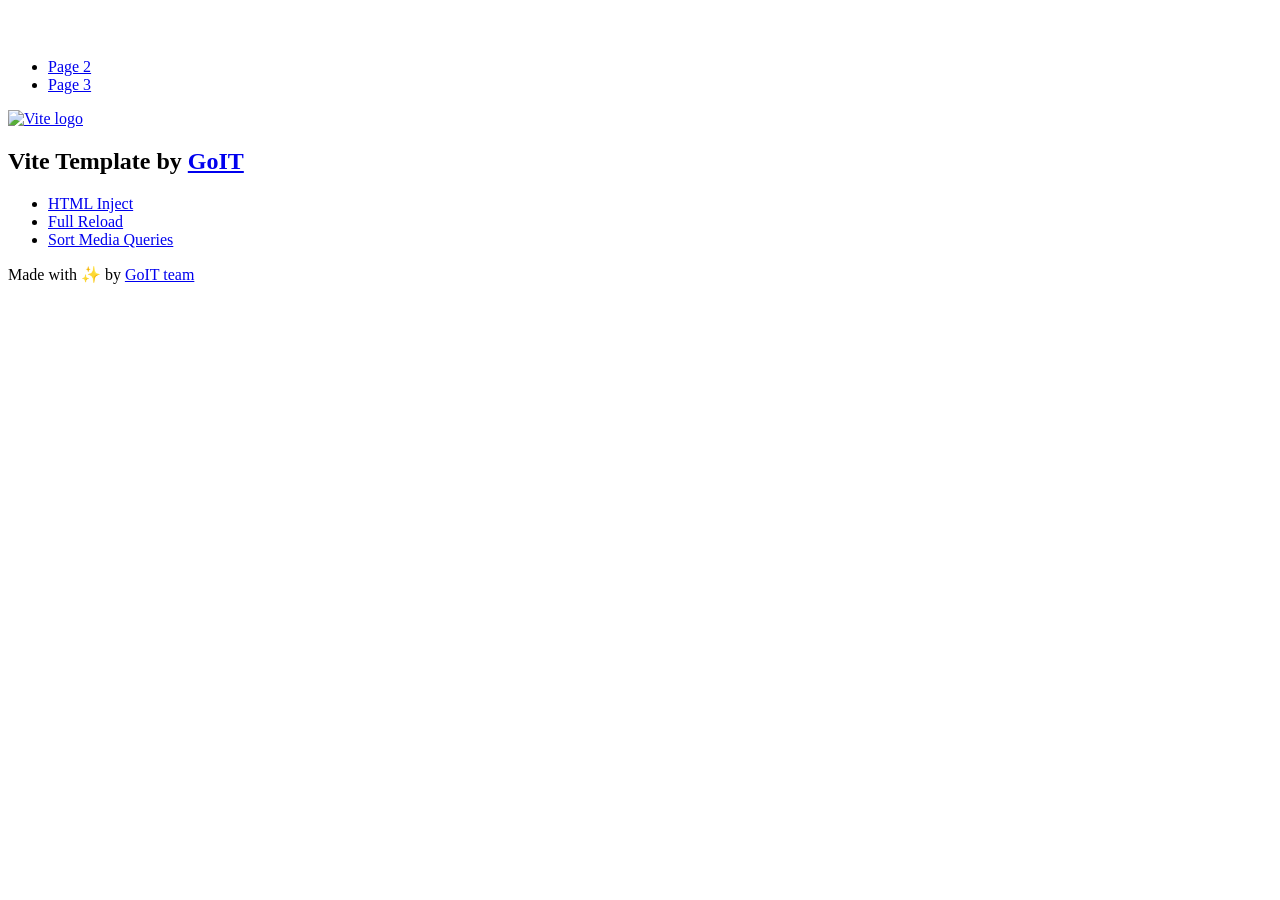
==== index.html @ a79882f6 "Deploying to gh-pages from @ AndriiBielousov/goit-js-hw-10@2f4f57bec9bbc2b891ce6cff4b36e80d85ad306c " ====
<!DOCTYPE html>
<html lang="en">
  <head>
    <meta charset="UTF-8" />
    <link rel="icon" type="image/svg+xml" href="/vanilla-app-template/favicon.svg" />
    <meta name="viewport" content="width=device-width, initial-scale=1.0" />
    <title>Vanilla App Template</title>
    <script type="module" crossorigin src="/vanilla-app-template/index.js"></script>
    <link rel="stylesheet" crossorigin href="/vanilla-app-template/assets/styles-DvPDDfy5.css">
  </head>
  <body>
    <header class="header">
  <div class="container">
    <nav class="nav">
      <a class="nav-logo" href="./index.html" aria-label="Site logo">
        <svg class="nav-logo-icon" width="100" height="30">
          <use href="/vanilla-app-template/assets/sprite-E8vg0sBb.svg#logo"></use>
        </svg>
      </a>
      <ul class="nav-list">
        <li class="nav-item">
          <a class="nav-link {=$highlight-act}" href="./page-2.html">Page 2</a>
        </li>
        <li class="nav-item">
          <a class="nav-link {=$highlight-curr}" href="./page-3.html">Page 3</a>
        </li>
      </ul>
    </nav>
  </div>
</header>


    <main>
      <!-- Loads the specified .html file -->
      <section class="vite-promo">
  <div class="container">
    <div class="vite-promo-thumb">
      <a
        class="vite-promo-link"
        href="https://vitejs.dev/"
        target="_blank"
        rel="noopener noreferrer"
        aria-label="Link to Vite official website"
        title="Vite.js  build tool"
      >
        <!-- Path to images as from index.html file -->
        <img
          class="pic"
          src="/vanilla-app-template/assets/vite-logo-9o_aqrTe.png"
          alt="Vite logo"
          width="640"
          height="640"
        />
      </a>
    </div>
    <h1 class="main-title">
      <span class="main-title-gradient">Vite</span>
      Template by
      <a
        class="main-title-link"
        href="https://github.com/goitacademy/vanilla-app-template"
        target="_blank"
        rel="noopener noreferrer"
      >
        GoIT
      </a>
    </h1>
  </div>
</section>

      <article class="badges">
  <div class="container">
    <ul class="badges-list">
      <li class="badges-item">
        <a
          class="badges-link"
          href="https://www.npmjs.com/package/vite-plugin-html-inject"
          target="_blank"
          rel="noopener noreferrer"
        >
          HTML Inject
        </a>
      </li>
      <li class="badges-item">
        <a
          class="badges-link"
          href="https://www.npmjs.com/package/vite-plugin-full-reload"
          target="_blank"
          rel="noopener noreferrer"
        >
          Full Reload
        </a>
      </li>
      <li class="badges-item">
        <a
          class="badges-link"
          href="https://www.npmjs.com/package/postcss-sort-media-queries"
          target="_blank"
          rel="noopener noreferrer"
        >
          Sort Media Queries
        </a>
      </li>
    </ul>
  </div>
</article>

    </main>

    <footer class="footer">
  <div class="container">
    <p class="footer-desc">
      Made with ✨ by
      <a
        class="footer-link"
        href="https://goit.global/ua/"
        target="_blank"
        rel="noopener noreferrer"
      >
        GoIT team
      </a>
    </p>
  </div>
</footer>


  </body>
</html>
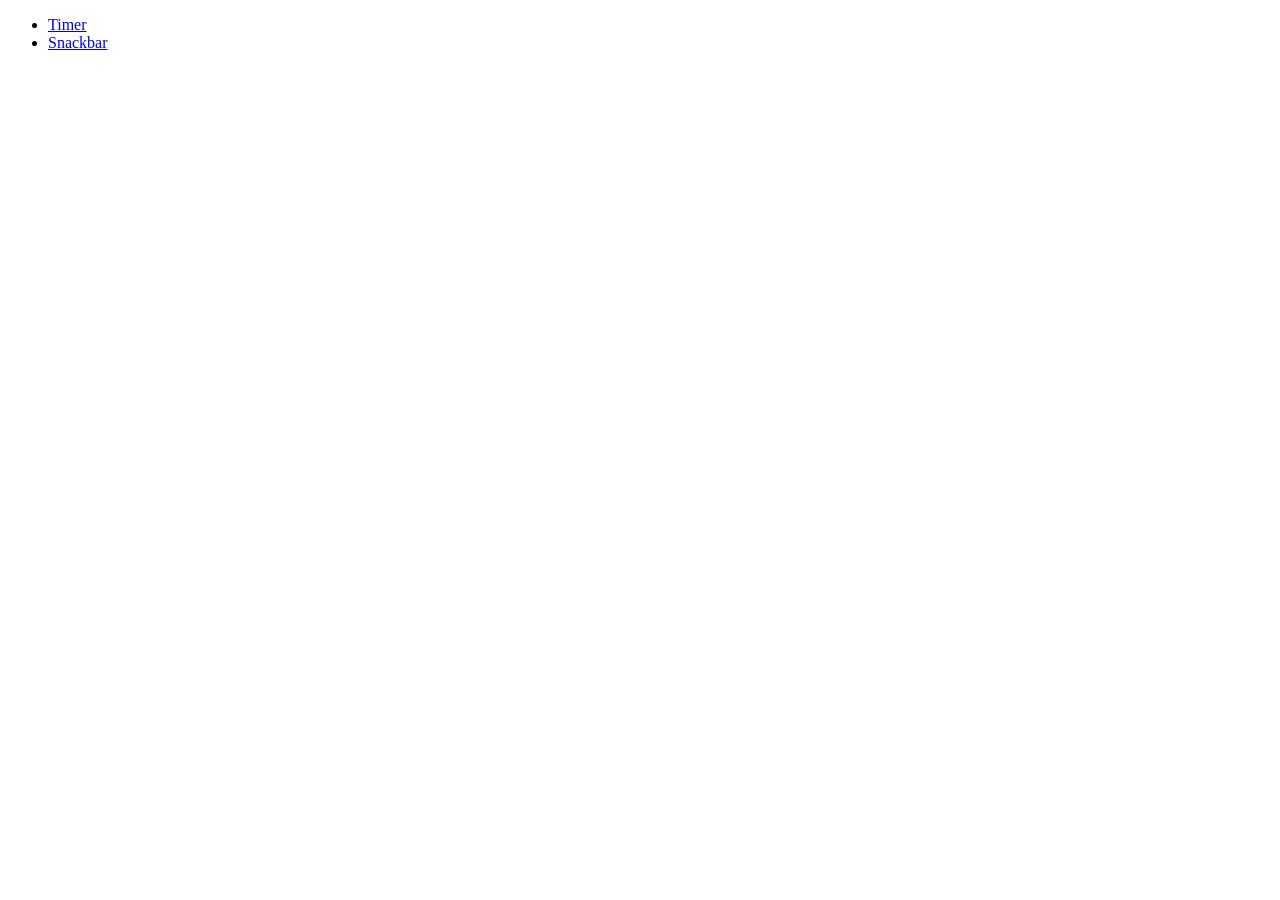
==== commit c2764186: "Deploying to gh-pages from @ AndriiBielousov/goit-js-hw-10@d54889cccc8f4e412bc1239c2c9873e4fe2a6bc7 " ====
--- a/index.html
+++ b/index.html
@@ -1,128 +1,18 @@
-<!DOCTYPE html>
+<!doctype html>
 <html lang="en">
   <head>
     <meta charset="UTF-8" />
-    <link rel="icon" type="image/svg+xml" href="/vanilla-app-template/favicon.svg" />
+    <link rel="icon" type="image/svg+xml" href="/favicon.svg" />
     <meta name="viewport" content="width=device-width, initial-scale=1.0" />
-    <title>Vanilla App Template</title>
-    <script type="module" crossorigin src="/vanilla-app-template/index.js"></script>
-    <link rel="stylesheet" crossorigin href="/vanilla-app-template/assets/styles-DvPDDfy5.css">
+    <title>Timer and snackbar</title>
+    <link rel="stylesheet" crossorigin href="/vanilla-app-template/assets/styles-CUWR4d2e.css">
   </head>
   <body>
-    <header class="header">
-  <div class="container">
-    <nav class="nav">
-      <a class="nav-logo" href="./index.html" aria-label="Site logo">
-        <svg class="nav-logo-icon" width="100" height="30">
-          <use href="/vanilla-app-template/assets/sprite-E8vg0sBb.svg#logo"></use>
-        </svg>
-      </a>
-      <ul class="nav-list">
-        <li class="nav-item">
-          <a class="nav-link {=$highlight-act}" href="./page-2.html">Page 2</a>
-        </li>
-        <li class="nav-item">
-          <a class="nav-link {=$highlight-curr}" href="./page-3.html">Page 3</a>
-        </li>
+    <main>
+      <ul>
+        <li><a href="./1-timer.html">Timer</a></li>
+        <li><a href="./2-snackbar.html">Snackbar</a></li>
       </ul>
-    </nav>
-  </div>
-</header>
-
-
-    <main>
-      <!-- Loads the specified .html file -->
-      <section class="vite-promo">
-  <div class="container">
-    <div class="vite-promo-thumb">
-      <a
-        class="vite-promo-link"
-        href="https://vitejs.dev/"
-        target="_blank"
-        rel="noopener noreferrer"
-        aria-label="Link to Vite official website"
-        title="Vite.js  build tool"
-      >
-        <!-- Path to images as from index.html file -->
-        <img
-          class="pic"
-          src="/vanilla-app-template/assets/vite-logo-9o_aqrTe.png"
-          alt="Vite logo"
-          width="640"
-          height="640"
-        />
-      </a>
-    </div>
-    <h1 class="main-title">
-      <span class="main-title-gradient">Vite</span>
-      Template by
-      <a
-        class="main-title-link"
-        href="https://github.com/goitacademy/vanilla-app-template"
-        target="_blank"
-        rel="noopener noreferrer"
-      >
-        GoIT
-      </a>
-    </h1>
-  </div>
-</section>
-
-      <article class="badges">
-  <div class="container">
-    <ul class="badges-list">
-      <li class="badges-item">
-        <a
-          class="badges-link"
-          href="https://www.npmjs.com/package/vite-plugin-html-inject"
-          target="_blank"
-          rel="noopener noreferrer"
-        >
-          HTML Inject
-        </a>
-      </li>
-      <li class="badges-item">
-        <a
-          class="badges-link"
-          href="https://www.npmjs.com/package/vite-plugin-full-reload"
-          target="_blank"
-          rel="noopener noreferrer"
-        >
-          Full Reload
-        </a>
-      </li>
-      <li class="badges-item">
-        <a
-          class="badges-link"
-          href="https://www.npmjs.com/package/postcss-sort-media-queries"
-          target="_blank"
-          rel="noopener noreferrer"
-        >
-          Sort Media Queries
-        </a>
-      </li>
-    </ul>
-  </div>
-</article>
-
     </main>
-
-    <footer class="footer">
-  <div class="container">
-    <p class="footer-desc">
-      Made with ✨ by
-      <a
-        class="footer-link"
-        href="https://goit.global/ua/"
-        target="_blank"
-        rel="noopener noreferrer"
-      >
-        GoIT team
-      </a>
-    </p>
-  </div>
-</footer>
-
-
   </body>
 </html>
